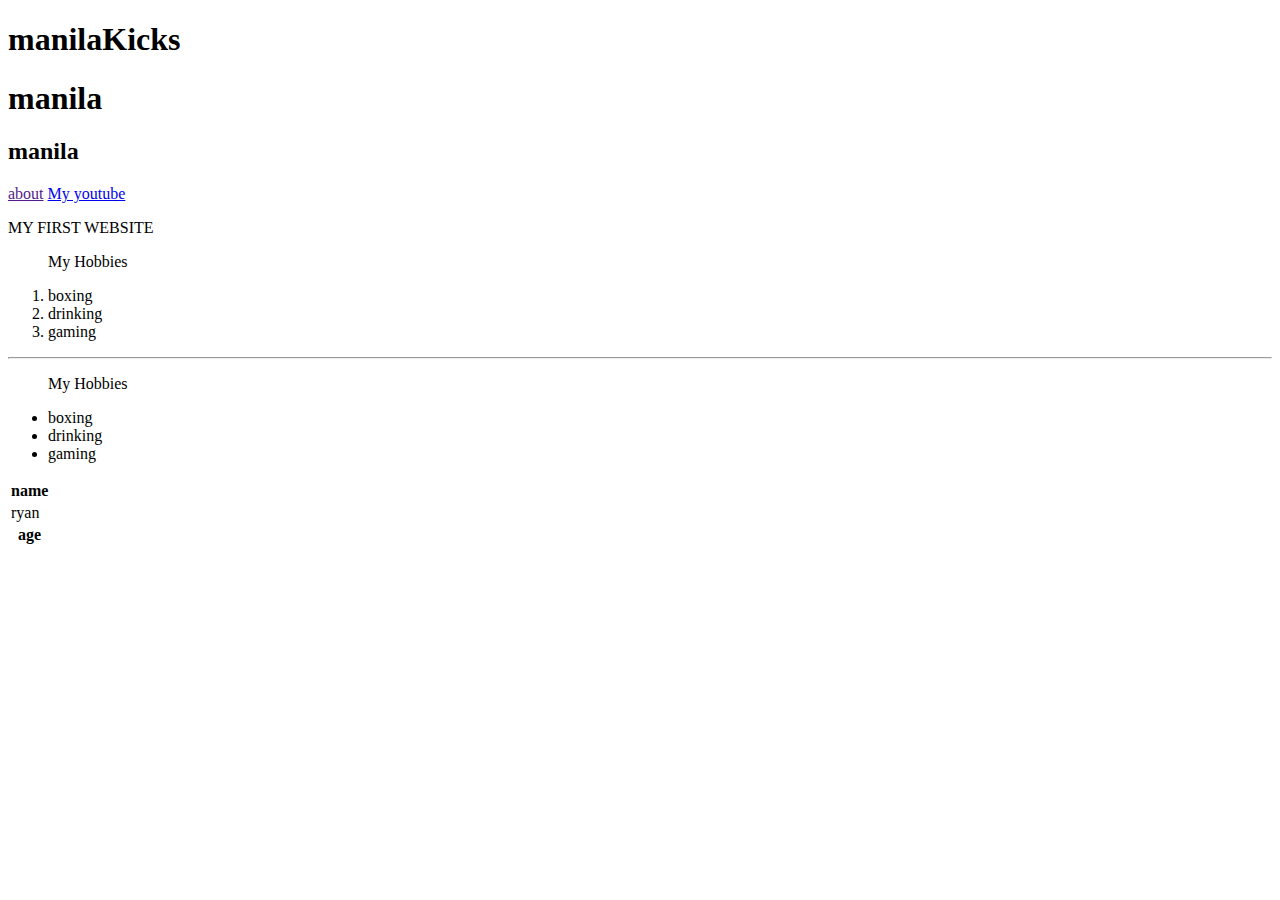
==== index.html @ a445324a "test" ====
<!DOCTYPE html>
<html lang="en">
  <head>
    <meta charset="UTF-8" />
    <meta http-equiv="X-UA-Compatible" content="IE=edge" />
    <meta name="viewport" content="width=device-width, initial-scale=1.0" />
    <title>Document</title>
    <link rel="stylesheet" href="" />
  </head>
  <body>
    <header>
      <h1>manilaKicks</h1>
      <h1>manila</h1>
      <h2>manila</h2>
      <a href="">about</a>
      <a href="yt.com">My youtube</a>
      <p>MY FIRST WEBSITE</p>
      <ol>
        <p>My Hobbies</p>
        <li>boxing</li>
        <li>drinking</li>
        <li>gaming</li>
      </ol>
      <hr />

      <ul>
        <p>My Hobbies</p>
        <li>boxing</li>
        <li>drinking</li>
        <li>gaming</li>
      </ul>
      <nav></nav>

      <table>
        <th>name</th>
        <tr>
          <td>ryan</td>
        </tr>
        <th>age</th>
      </table>
    </header>
  </body>
</html>
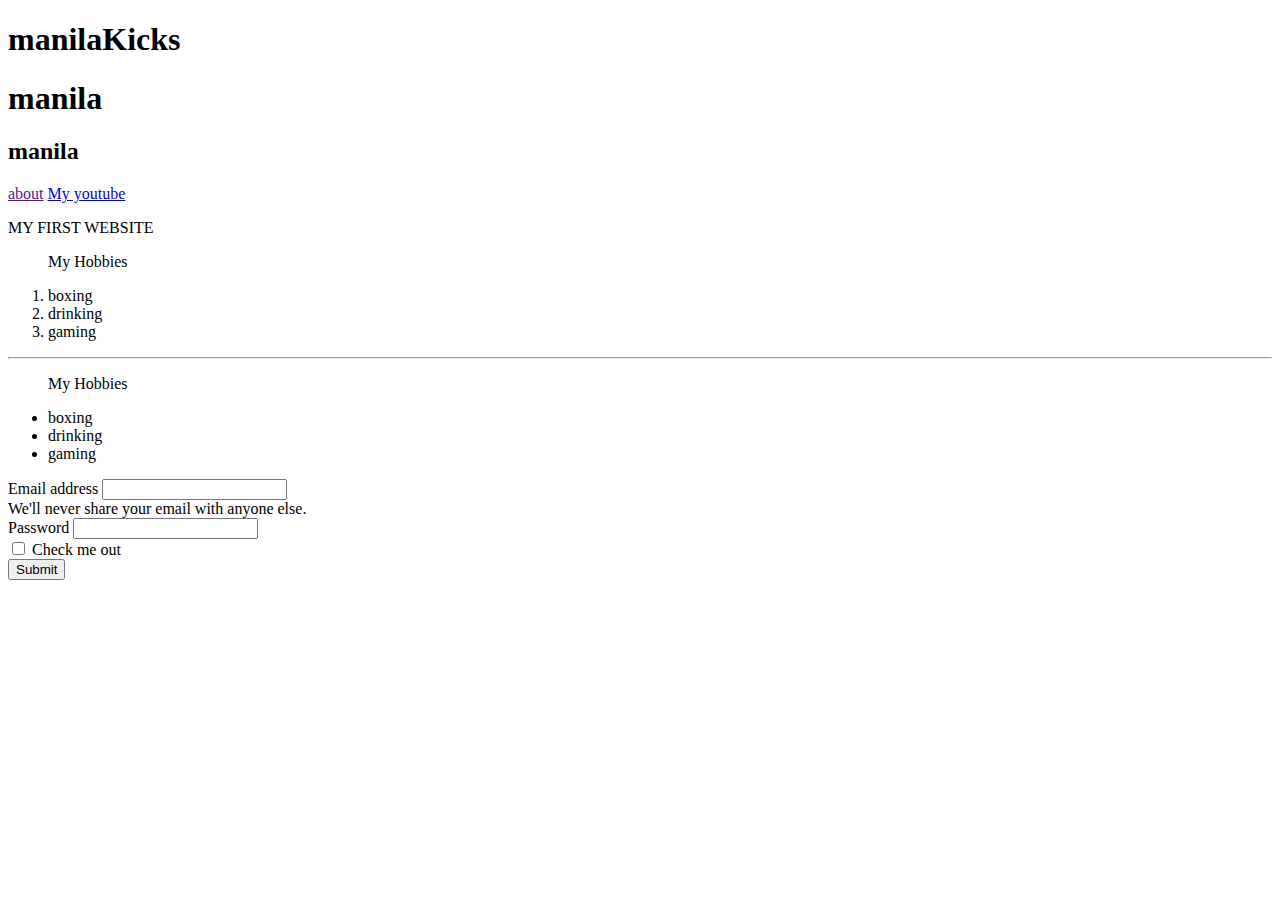
==== commit 5f283bfe: "form" ====
--- a/index.html
+++ b/index.html
@@ -29,15 +29,39 @@
         <li>drinking</li>
         <li>gaming</li>
       </ul>
-      <nav></nav>
-
-      <table>
-        <th>name</th>
-        <tr>
-          <td>ryan</td>
-        </tr>
-        <th>age</th>
-      </table>
     </header>
+    <main>
+      <form>
+        <div class="mb-3">
+          <label for="exampleInputEmail1" class="form-label"
+            >Email address</label
+          >
+          <input
+            type="email"
+            class="form-control"
+            id="exampleInputEmail1"
+            aria-describedby="emailHelp"
+          />
+          <div id="emailHelp" class="form-text">
+            We'll never share your email with anyone else.
+          </div>
+        </div>
+        <div class="mb-3">
+          <label for="exampleInputPassword1" class="form-label">Password</label>
+          <input
+            type="password"
+            class="form-control"
+            id="exampleInputPassword1"
+          />
+        </div>
+        <div class="mb-3 form-check">
+          <input type="checkbox" class="form-check-input" id="exampleCheck1" />
+          <label class="form-check-label" for="exampleCheck1"
+            >Check me out</label
+          >
+        </div>
+        <button type="submit" class="btn btn-primary">Submit</button>
+      </form>
+    </main>
   </body>
 </html>
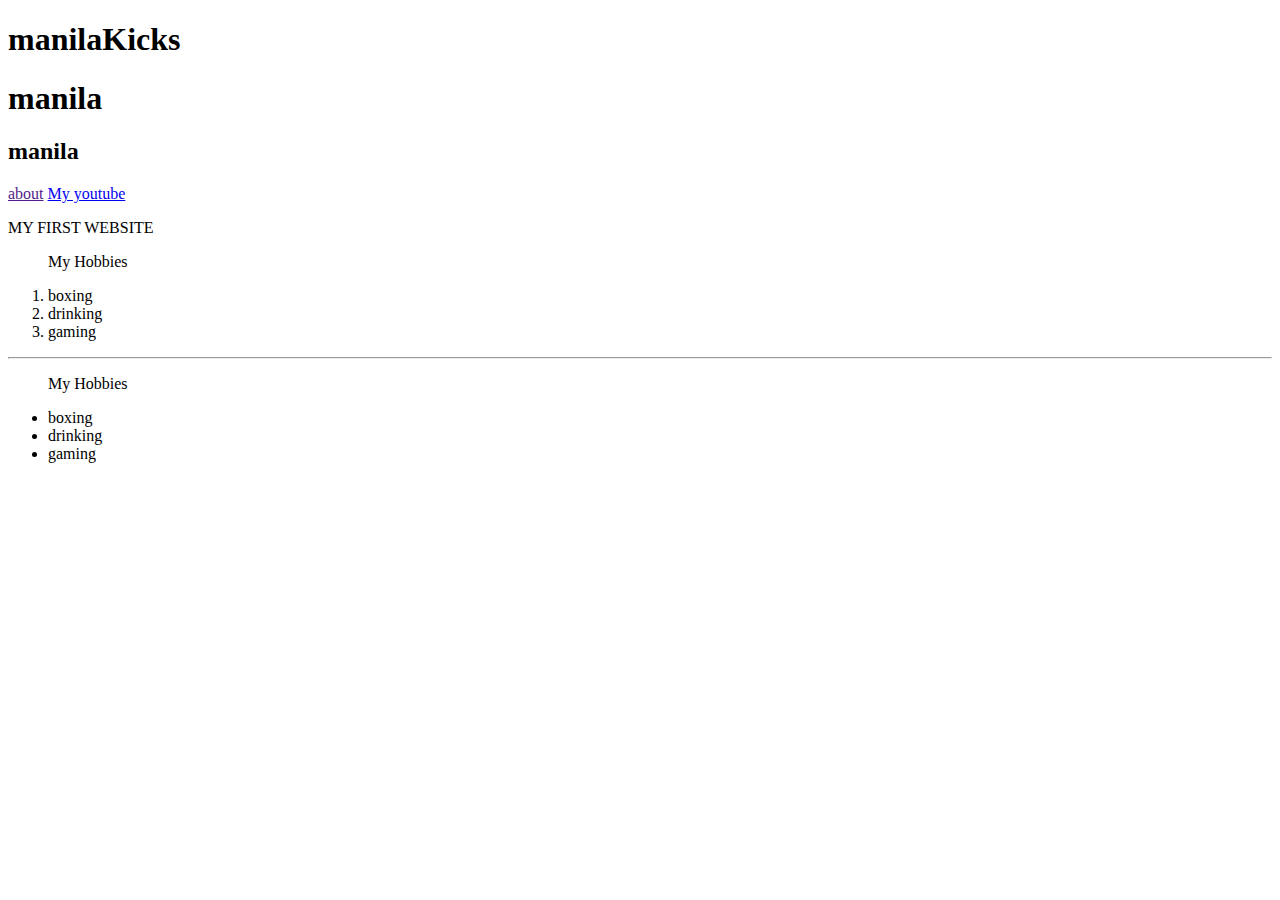
==== commit 13d8f50e: "delete form" ====
--- a/index.html
+++ b/index.html
@@ -30,38 +30,6 @@
         <li>gaming</li>
       </ul>
     </header>
-    <main>
-      <form>
-        <div class="mb-3">
-          <label for="exampleInputEmail1" class="form-label"
-            >Email address</label
-          >
-          <input
-            type="email"
-            class="form-control"
-            id="exampleInputEmail1"
-            aria-describedby="emailHelp"
-          />
-          <div id="emailHelp" class="form-text">
-            We'll never share your email with anyone else.
-          </div>
-        </div>
-        <div class="mb-3">
-          <label for="exampleInputPassword1" class="form-label">Password</label>
-          <input
-            type="password"
-            class="form-control"
-            id="exampleInputPassword1"
-          />
-        </div>
-        <div class="mb-3 form-check">
-          <input type="checkbox" class="form-check-input" id="exampleCheck1" />
-          <label class="form-check-label" for="exampleCheck1"
-            >Check me out</label
-          >
-        </div>
-        <button type="submit" class="btn btn-primary">Submit</button>
-      </form>
-    </main>
+    <main></main>
   </body>
 </html>
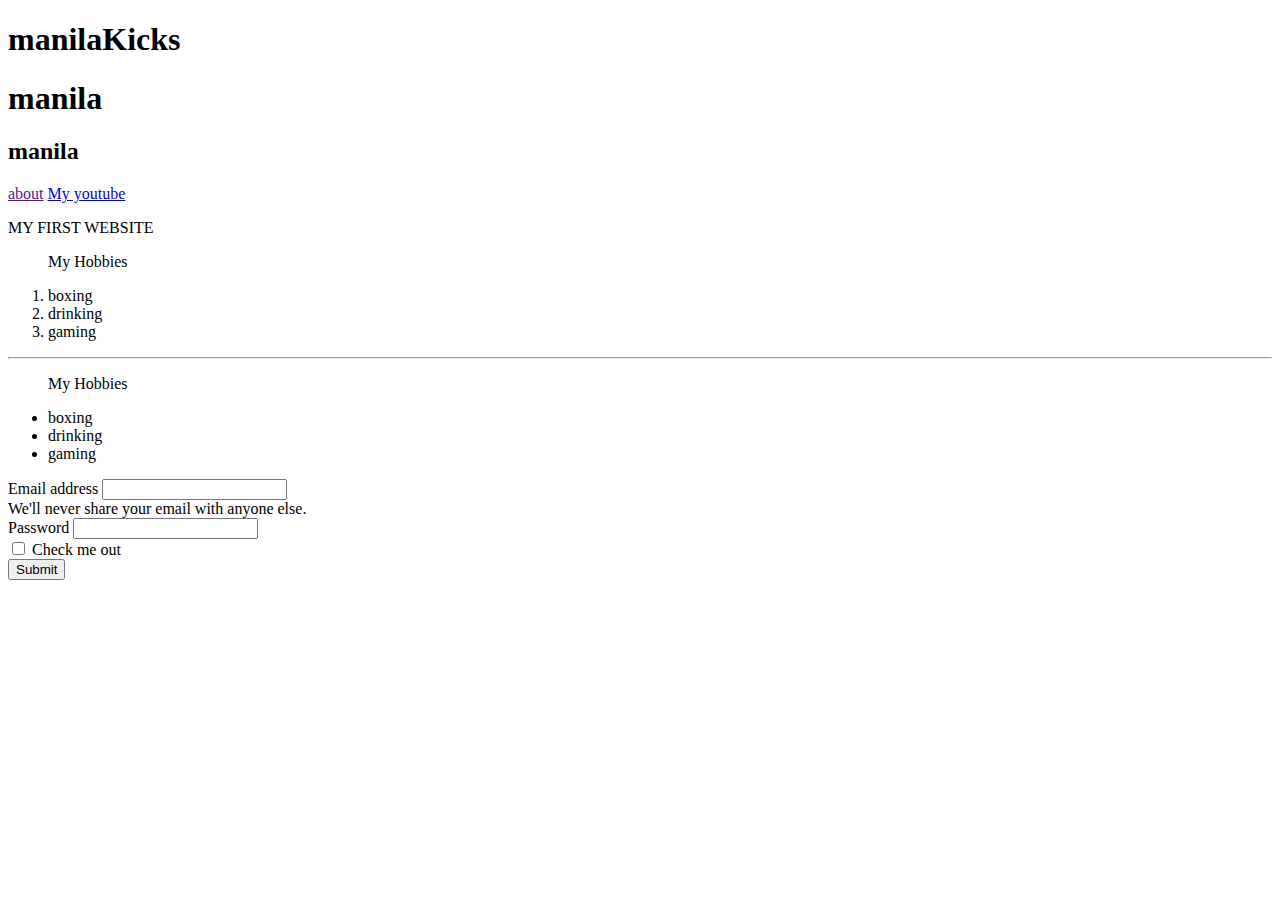
==== commit b221b017: "added form" ====
--- a/index.html
+++ b/index.html
@@ -30,6 +30,38 @@
         <li>gaming</li>
       </ul>
     </header>
-    <main></main>
+    <main>
+      <form>
+        <div class="mb-3">
+          <label for="exampleInputEmail1" class="form-label"
+            >Email address</label
+          >
+          <input
+            type="email"
+            class="form-control"
+            id="exampleInputEmail1"
+            aria-describedby="emailHelp"
+          />
+          <div id="emailHelp" class="form-text">
+            We'll never share your email with anyone else.
+          </div>
+        </div>
+        <div class="mb-3">
+          <label for="exampleInputPassword1" class="form-label">Password</label>
+          <input
+            type="password"
+            class="form-control"
+            id="exampleInputPassword1"
+          />
+        </div>
+        <div class="mb-3 form-check">
+          <input type="checkbox" class="form-check-input" id="exampleCheck1" />
+          <label class="form-check-label" for="exampleCheck1"
+            >Check me out</label
+          >
+        </div>
+        <button type="submit" class="btn btn-primary">Submit</button>
+      </form>
+    </main>
   </body>
 </html>
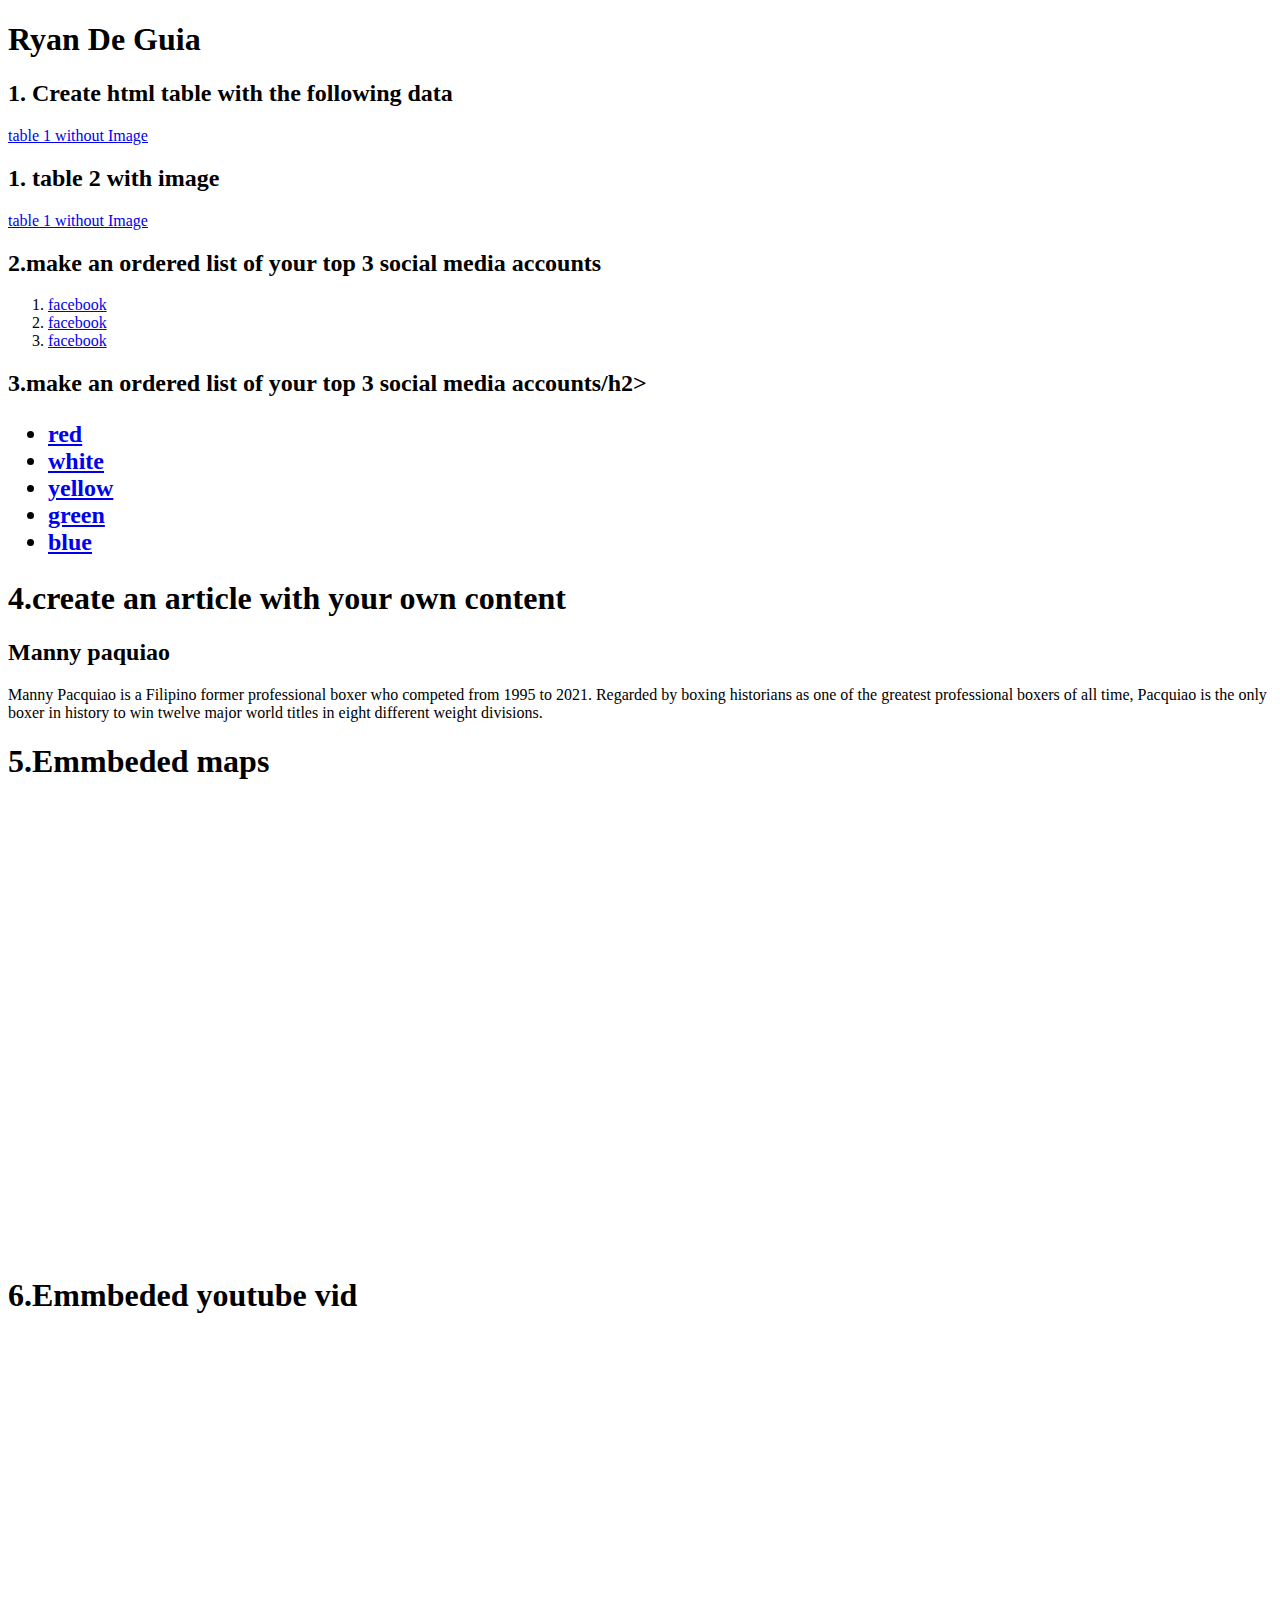
==== commit 35ad99a7: "aa" ====
--- a/index.html
+++ b/index.html
@@ -5,63 +5,71 @@
     <meta http-equiv="X-UA-Compatible" content="IE=edge" />
     <meta name="viewport" content="width=device-width, initial-scale=1.0" />
     <title>Document</title>
-    <link rel="stylesheet" href="" />
+    <link rel="stylesheet" href="/style.css" />
   </head>
   <body>
-    <header>
-      <h1>manilaKicks</h1>
-      <h1>manila</h1>
-      <h2>manila</h2>
-      <a href="">about</a>
-      <a href="yt.com">My youtube</a>
-      <p>MY FIRST WEBSITE</p>
-      <ol>
-        <p>My Hobbies</p>
-        <li>boxing</li>
-        <li>drinking</li>
-        <li>gaming</li>
-      </ol>
-      <hr />
+    <main class="container">
+   
+        <h1>Ryan De Guia</h1>
+        <section>
+          <h2 class="intro">1. Create html table with the following data</h2>
+          <a href="/table.html" class="second-sec-btn">table 1 without Image</a>
+        </section>
+        <section class="map-cont">
+          <h2 class="intro">1. table 2 with image</h2>
+          <a href="/tableimg.html" class="second-sec-btn"
+            >table 1 without Image</a
+          >
+        </section>
+        <section class="map-cont">
+          <h2>2.make an ordered list of your top 3 social media accounts</h2>
+          <ol class="ordered">
+            <li><a class="social" href="https://www.facebook.com/ryan.deguia.94">facebook</a>
+            </li>
+            <li><a class="social" href="https://www.facebook.com/ryan.deguia.94">facebook</a>
+            </li>
+            <li><a class="social" href="https://www.facebook.com/ryan.deguia.94">facebook</a>
+            </li>
+          </ol>
+        </section>
 
-      <ul>
-        <p>My Hobbies</p>
-        <li>boxing</li>
-        <li>drinking</li>
-        <li>gaming</li>
-      </ul>
-    </header>
-    <main>
-      <form>
-        <div class="mb-3">
-          <label for="exampleInputEmail1" class="form-label"
-            >Email address</label
-          >
-          <input
-            type="email"
-            class="form-control"
-            id="exampleInputEmail1"
-            aria-describedby="emailHelp"
-          />
-          <div id="emailHelp" class="form-text">
-            We'll never share your email with anyone else.
-          </div>
+        <section class="map-cont">
+          <h2>3.make an ordered list of your top 3 social media accounts/h2>
+          <ul class="ordered">
+            <li><a class="social1" href="https://www.facebook.com/ryan.deguia.94">red</a>
+            </li>
+            <li><a class="social2" href="https://www.facebook.com/ryan.deguia.94">white</a>
+            </li>
+            <li><a class="social3" href="https://www.facebook.com/ryan.deguia.94">yellow</a>
+            </li>
+            <li><a class="social4" href="https://www.facebook.com/ryan.deguia.94">green</a>
+            </li>
+            <li><a class="social5" href="https://www.facebook.com/ryan.deguia.94">blue</a>
+            </li>
+          </>
+        </section>
+
+        <section class="map-cont">
+          <h1>4.create an article with your own content</h1>
+          <article>
+            <h2>Manny paquiao</h2>
+            <p class="article">Manny Pacquiao is a Filipino former professional boxer who competed from 1995 to 2021. Regarded by boxing historians as one of the greatest professional boxers of all time, Pacquiao is the only boxer in history to win twelve major world titles in eight different weight divisions.</p>
+          </article>
+
+        </section>
+
+        <section class="map-cont">
+          <h1>5.Emmbeded maps</h1>
+          <div class="map">
+          <iframe class="main-map" src="https://www.google.com/maps/embed?pb=!1m18!1m12!1m3!1d3858.8863439459346!2d121.00415157497646!3d14.719017185781448!2m3!1f0!2f0!3f0!3m2!1i1024!2i768!4f13.1!3m3!1m2!1s0x3397b16dba6c51d3%3A0x7340878f420f128!2sCaybiga%20Elementary%20School!5e0!3m2!1sen!2sph!4v1681300811341!5m2!1sen!2sph" width="600" height="450" style="border:0;" allowfullscreen="" loading="lazy" referrerpolicy="no-referrer-when-downgrade"></iframe>
         </div>
-        <div class="mb-3">
-          <label for="exampleInputPassword1" class="form-label">Password</label>
-          <input
-            type="password"
-            class="form-control"
-            id="exampleInputPassword1"
-          />
+        </section>
+
+        <section class="map-cont">
+          <h1>6.Emmbeded youtube vid</h1>
+          <div class="map sub-map">
+          <iframe width="560" height="315" src="https://www.youtube.com/embed/2TDN50OzZNk" title="YouTube video player" frameborder="0" allow="accelerometer; autoplay; clipboard-write; encrypted-media; gyroscope; picture-in-picture; web-share" allowfullscreen></iframe>
         </div>
-        <div class="mb-3 form-check">
-          <input type="checkbox" class="form-check-input" id="exampleCheck1" />
-          <label class="form-check-label" for="exampleCheck1"
-            >Check me out</label
-          >
-        </div>
-        <button type="submit" class="btn btn-primary">Submit</button>
-      </form>
     </main>
   </body>
 </html>
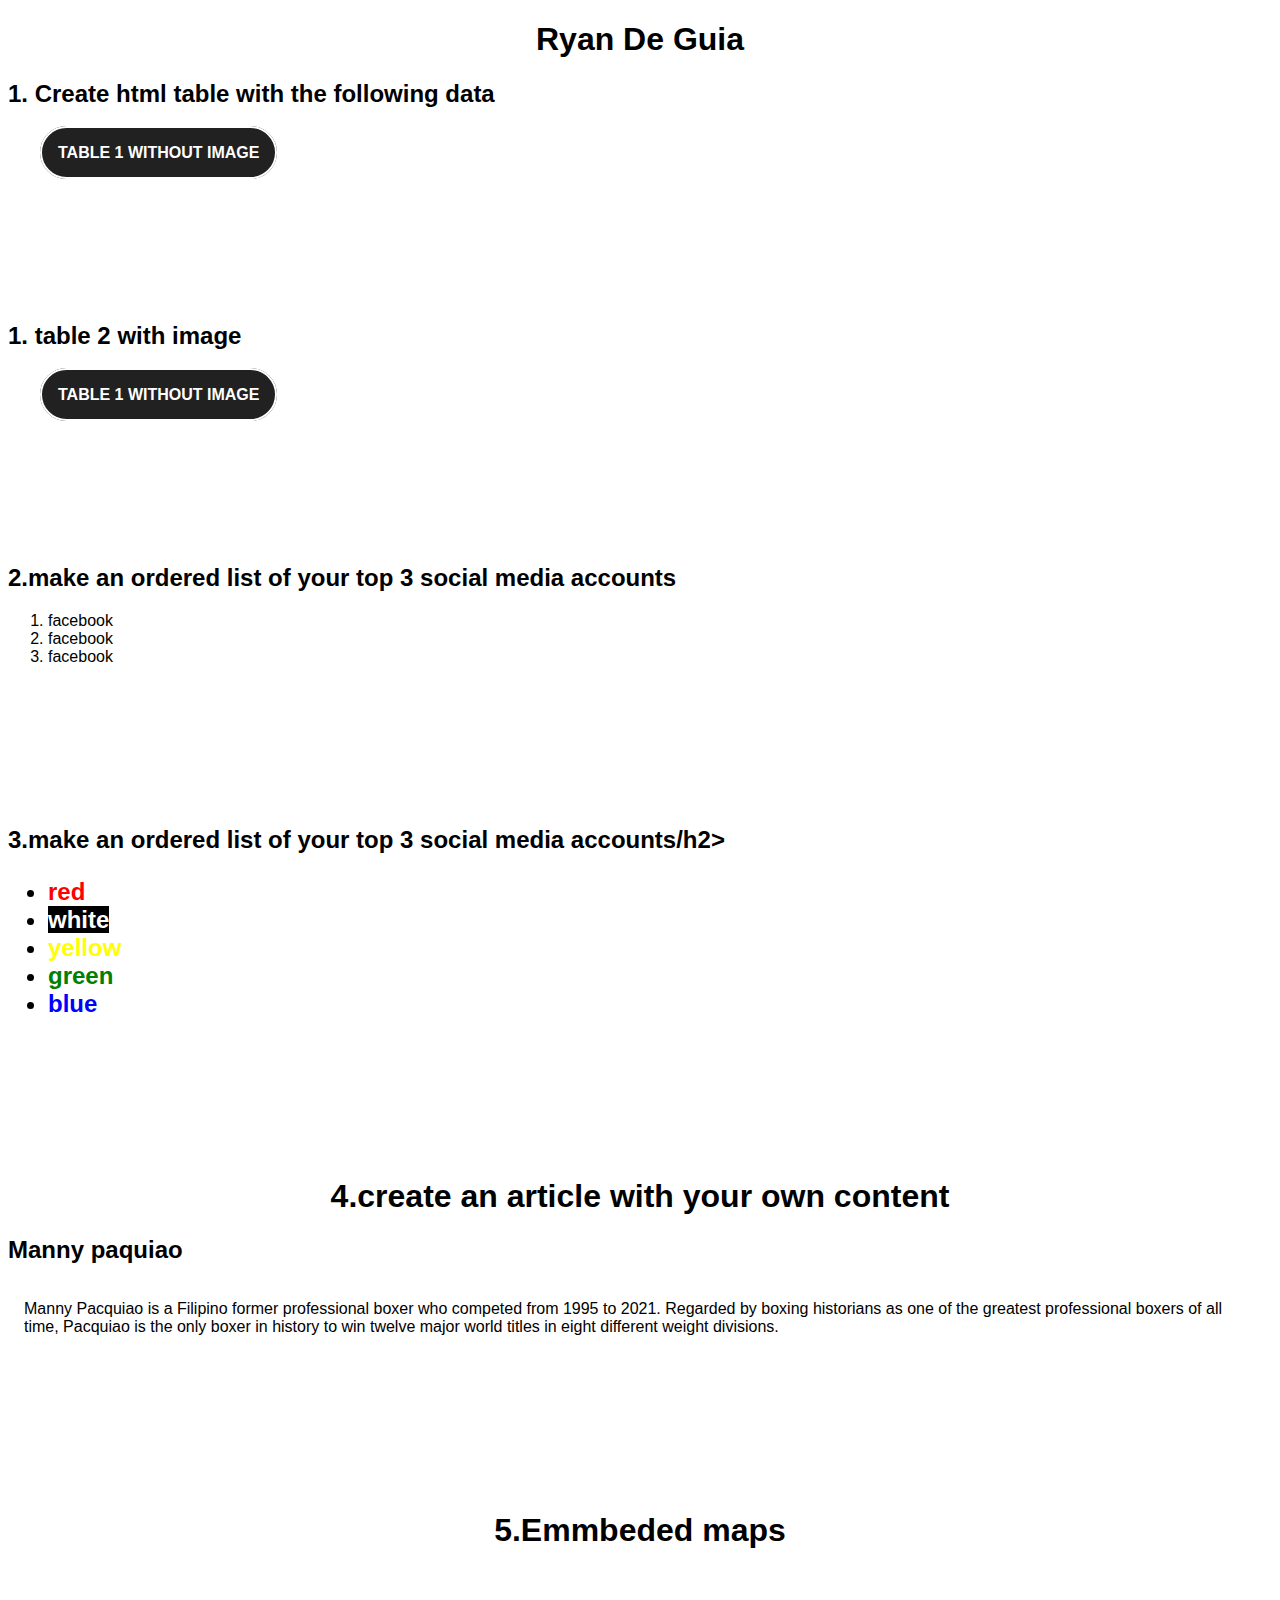
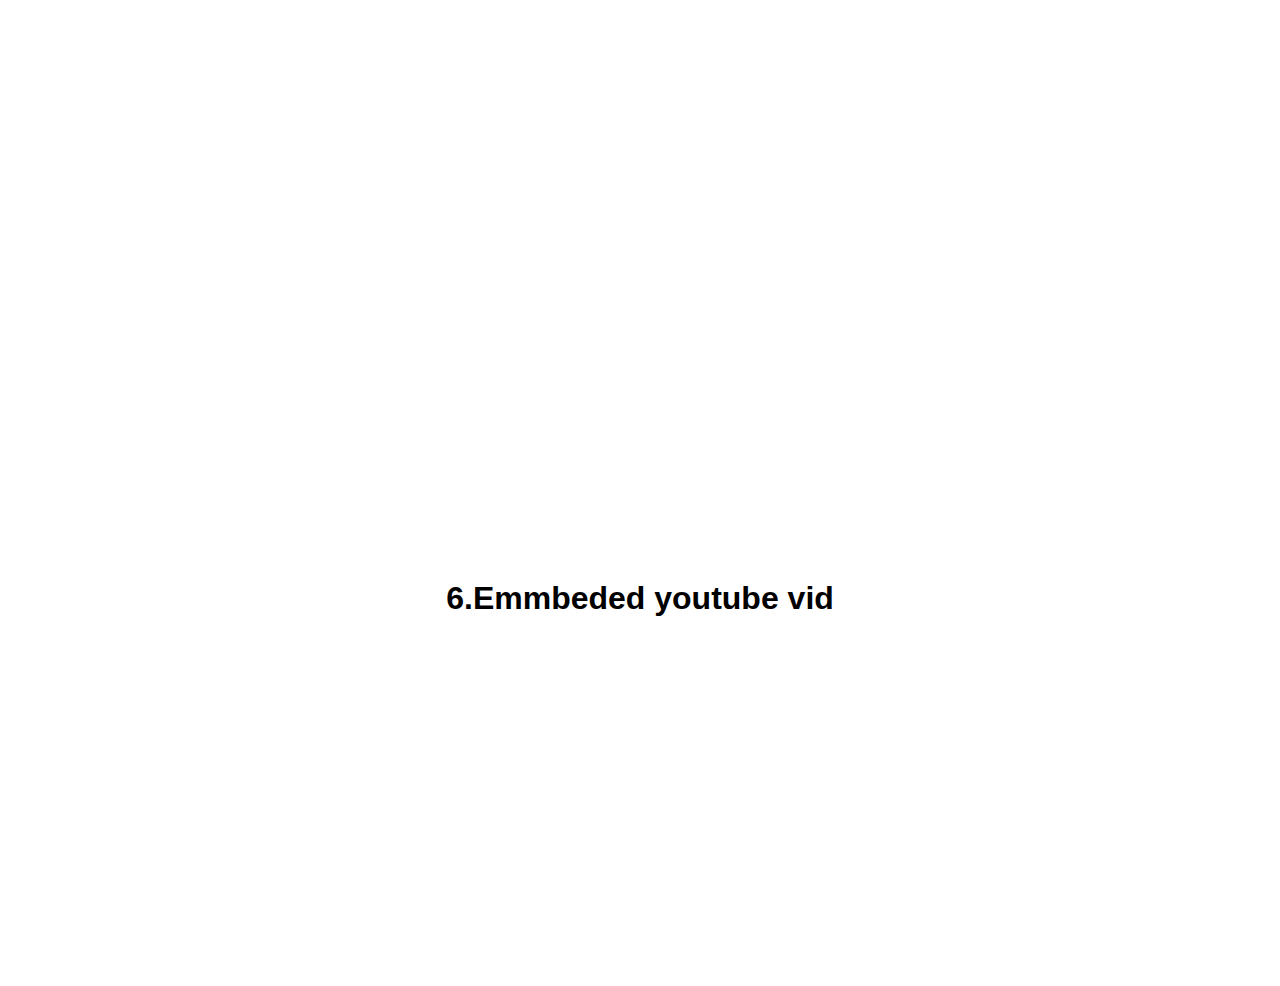
==== commit 3d607e1d: "update" ====
--- a/index.html
+++ b/index.html
@@ -5,7 +5,7 @@
     <meta http-equiv="X-UA-Compatible" content="IE=edge" />
     <meta name="viewport" content="width=device-width, initial-scale=1.0" />
     <title>Document</title>
-    <link rel="stylesheet" href="/style.css" />
+    <link rel="stylesheet" href="style.css" />
   </head>
   <body>
     <main class="container">
@@ -13,11 +13,11 @@
         <h1>Ryan De Guia</h1>
         <section>
           <h2 class="intro">1. Create html table with the following data</h2>
-          <a href="/table.html" class="second-sec-btn">table 1 without Image</a>
+          <a href="table.html" class="second-sec-btn">table 1 without Image</a>
         </section>
         <section class="map-cont">
           <h2 class="intro">1. table 2 with image</h2>
-          <a href="/tableimg.html" class="second-sec-btn"
+          <a href="tableimg.html" class="second-sec-btn"
             >table 1 without Image</a
           >
         </section>
--- a/style.css
+++ b/style.css
@@ -0,0 +1,114 @@
+body {
+  font-family: "Noto Sans SC", sans-serif;
+}
+
+table {
+  margin: auto;
+  width: 50%;
+  border-style: none;
+  border-spacing: 0;
+  border-collapse: collapse;
+  text-align: center;
+  padding: 12px;
+  border: 2px solid rgb(71, 71, 71);
+  cursor: pointer;
+}
+tr th {
+  background-color: rgb(92, 92, 92);
+  padding: 10px;
+  color: white;
+  font-family: "Segoe UI", Tahoma, Geneva, Verdana, sans-serif;
+}
+.mobname {
+  background-color: greenyellow;
+  color: black;
+}
+h1 {
+  text-align: center;
+}
+tr td {
+  padding: 9px;
+  font-family: "Gill Sans", "Gill Sans MT", Calibri, "Trebuchet MS", sans-serif;
+}
+.row {
+  background-color: rgb(143, 3, 3);
+  color: white;
+}
+
+.tabdata {
+  background-color: rgb(226, 225, 225);
+}
+.container {
+  margin-bottom: 10rem;
+}
+
+.img {
+  width: 20%;
+}
+
+.container {
+  max-width: 80rem;
+  margin: 0 auto;
+}
+
+.second-sec-btn {
+  margin: 2rem;
+  font-size: 1rem;
+  width: 20%;
+  border-radius: 2rem;
+  padding: 1rem;
+  font-weight: 600;
+  border: 2px solid #ffffff;
+  color: #ffffff;
+  background-color: #000000de;
+  text-transform: uppercase;
+  text-decoration: none;
+}
+
+.social {
+  text-decoration: none;
+  color: black;
+}
+.social1 {
+  text-decoration: none;
+  color: red;
+}
+.social2 {
+  text-decoration: none;
+  color: white;
+  background-color: black;
+}
+.social3 {
+  text-decoration: none;
+  color: yellow;
+}
+.social4 {
+  text-decoration: none;
+  color: green;
+}
+.social5 {
+  text-decoration: none;
+  color: blue;
+}
+.article {
+  padding: 1rem;
+}
+
+.map-cont {
+  margin-top: 10rem;
+}
+.map {
+  display: flex;
+  justify-content: center;
+}
+.main-map {
+  width: 100vw;
+  margin: 0 2rem 0 2rem;
+  border-radius: 2rem;
+}
+.intro {
+  padding-bottom: 1rem;
+}
+.sub-map {
+  margin-bottom: 2rem;
+}
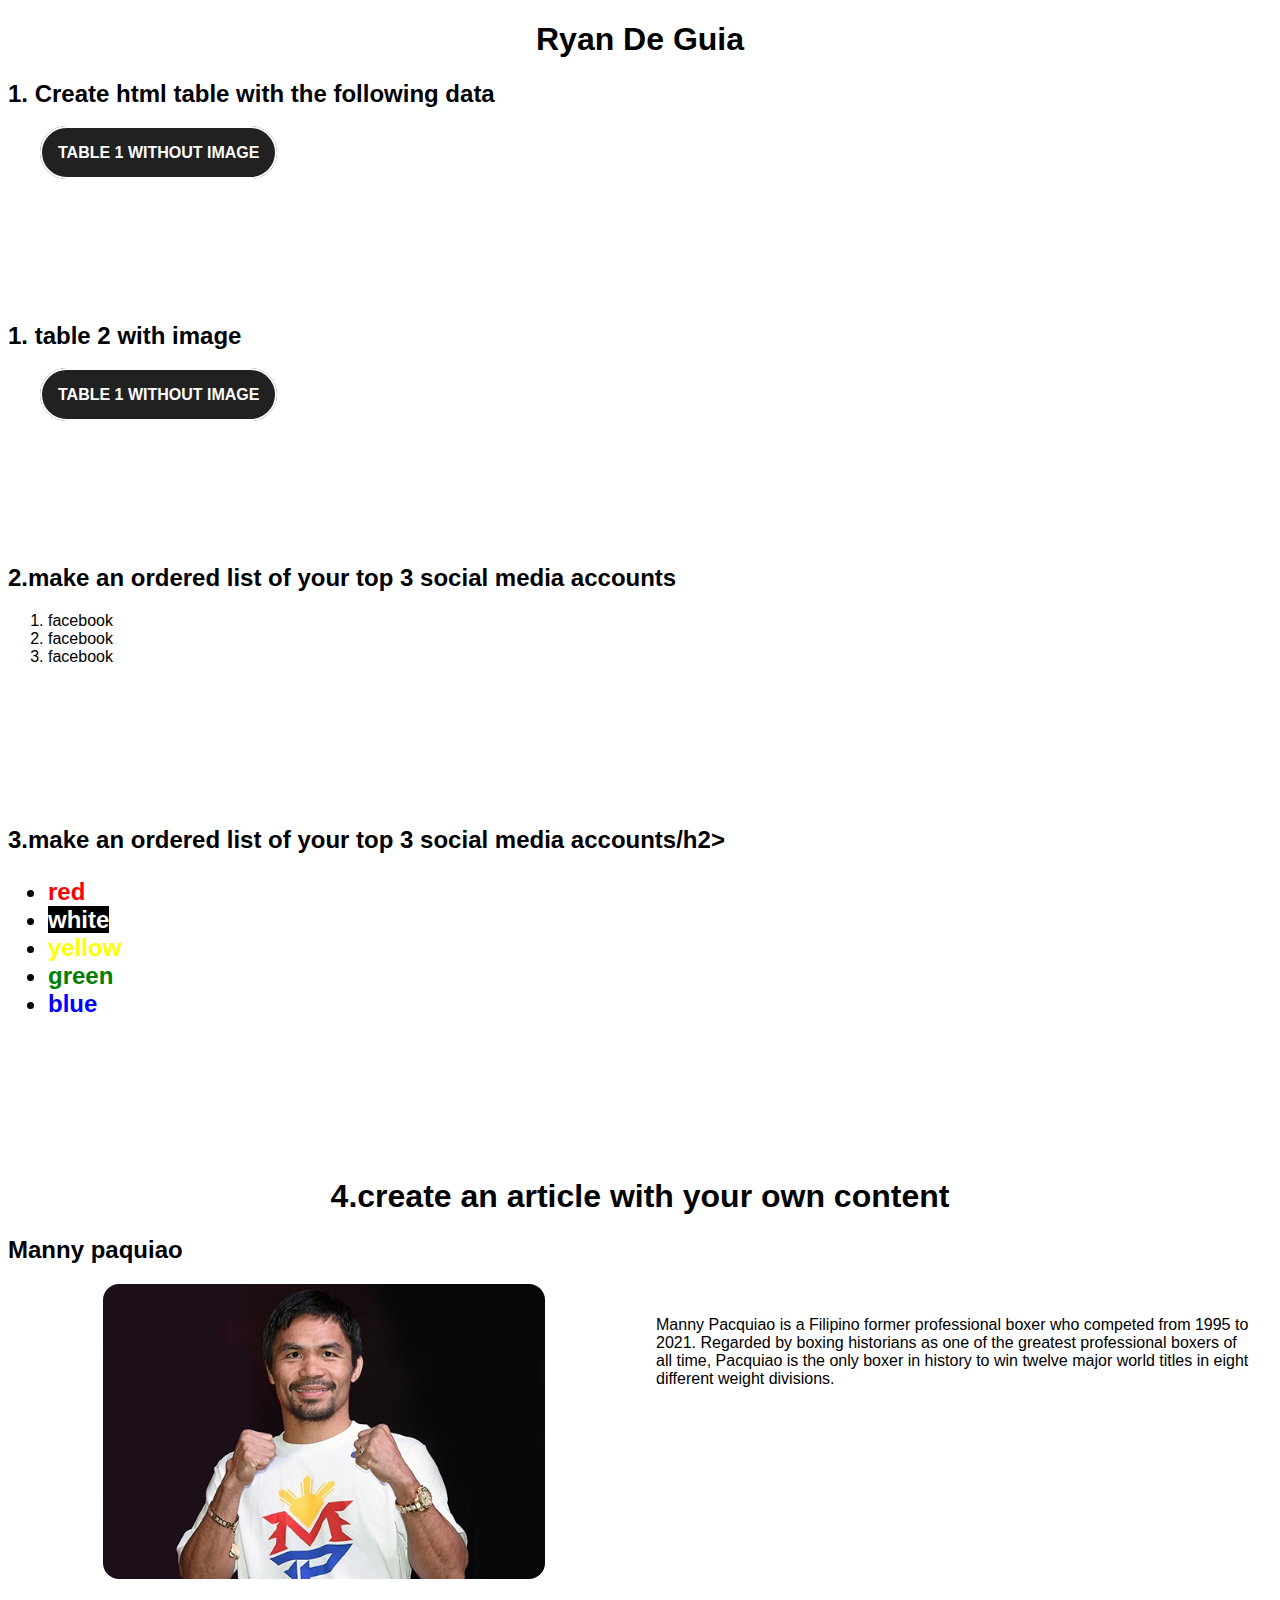
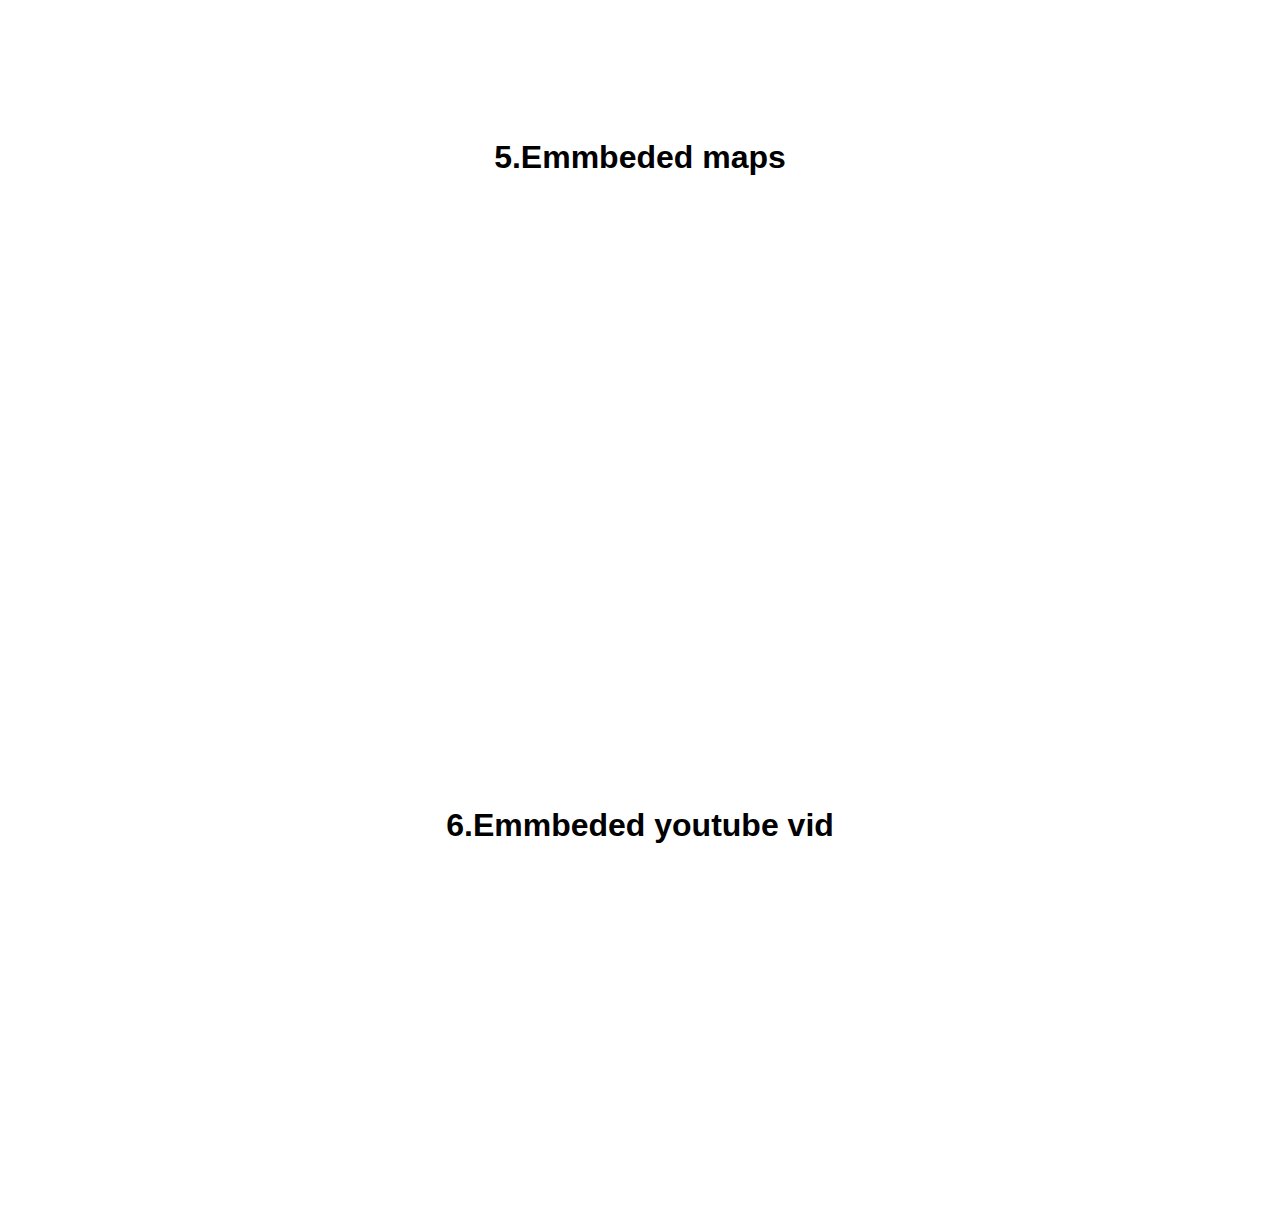
==== commit ba80c296: "aa" ====
--- a/index.html
+++ b/index.html
@@ -53,7 +53,10 @@
           <h1>4.create an article with your own content</h1>
           <article>
             <h2>Manny paquiao</h2>
+            <div class="grid">
+              <img src="manny.jpg" class="manny" alt="">
             <p class="article">Manny Pacquiao is a Filipino former professional boxer who competed from 1995 to 2021. Regarded by boxing historians as one of the greatest professional boxers of all time, Pacquiao is the only boxer in history to win twelve major world titles in eight different weight divisions.</p>
+          </div>
           </article>
 
         </section>
--- a/style.css
+++ b/style.css
@@ -112,3 +112,12 @@
 .sub-map {
   margin-bottom: 2rem;
 }
+.grid {
+  display: grid;
+  grid-template-columns: repeat(2, 1fr);
+}
+.manny {
+  justify-self: center;
+  width: 70%;
+  border-radius: 1rem;
+}
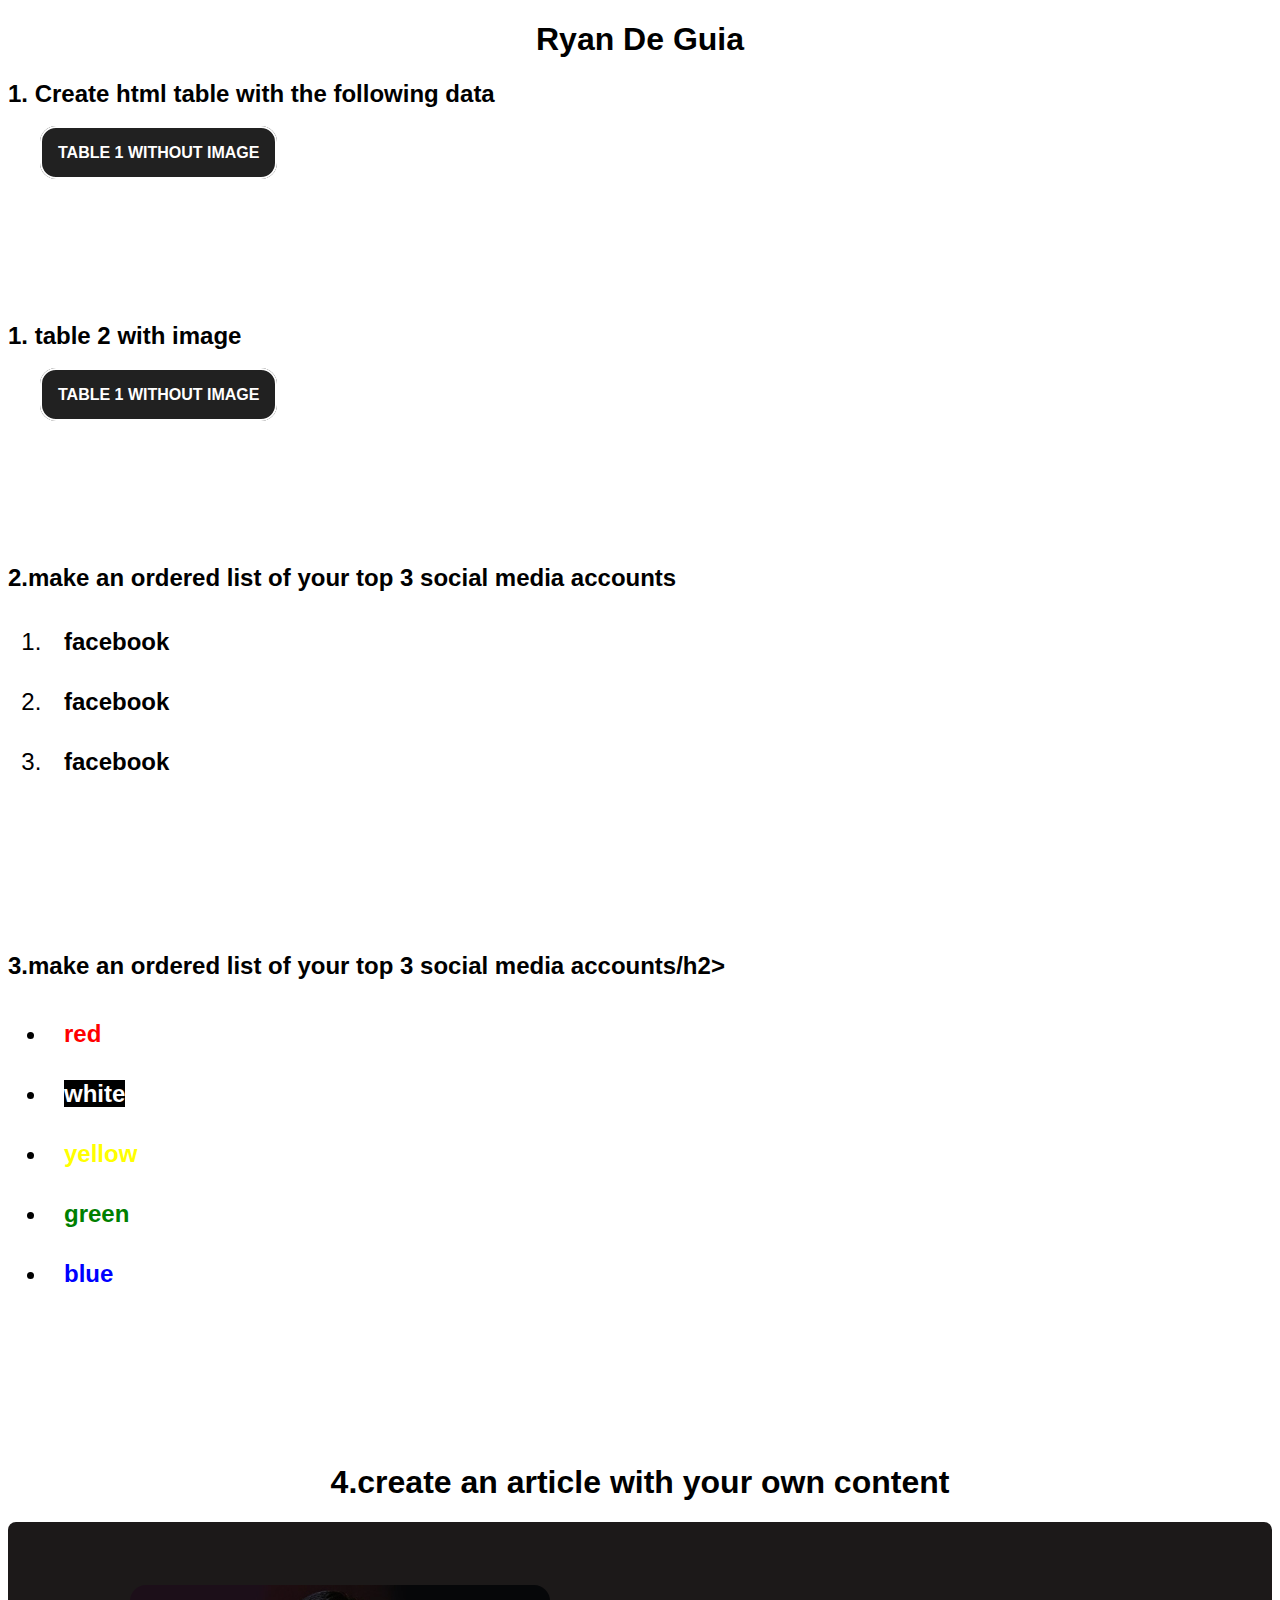
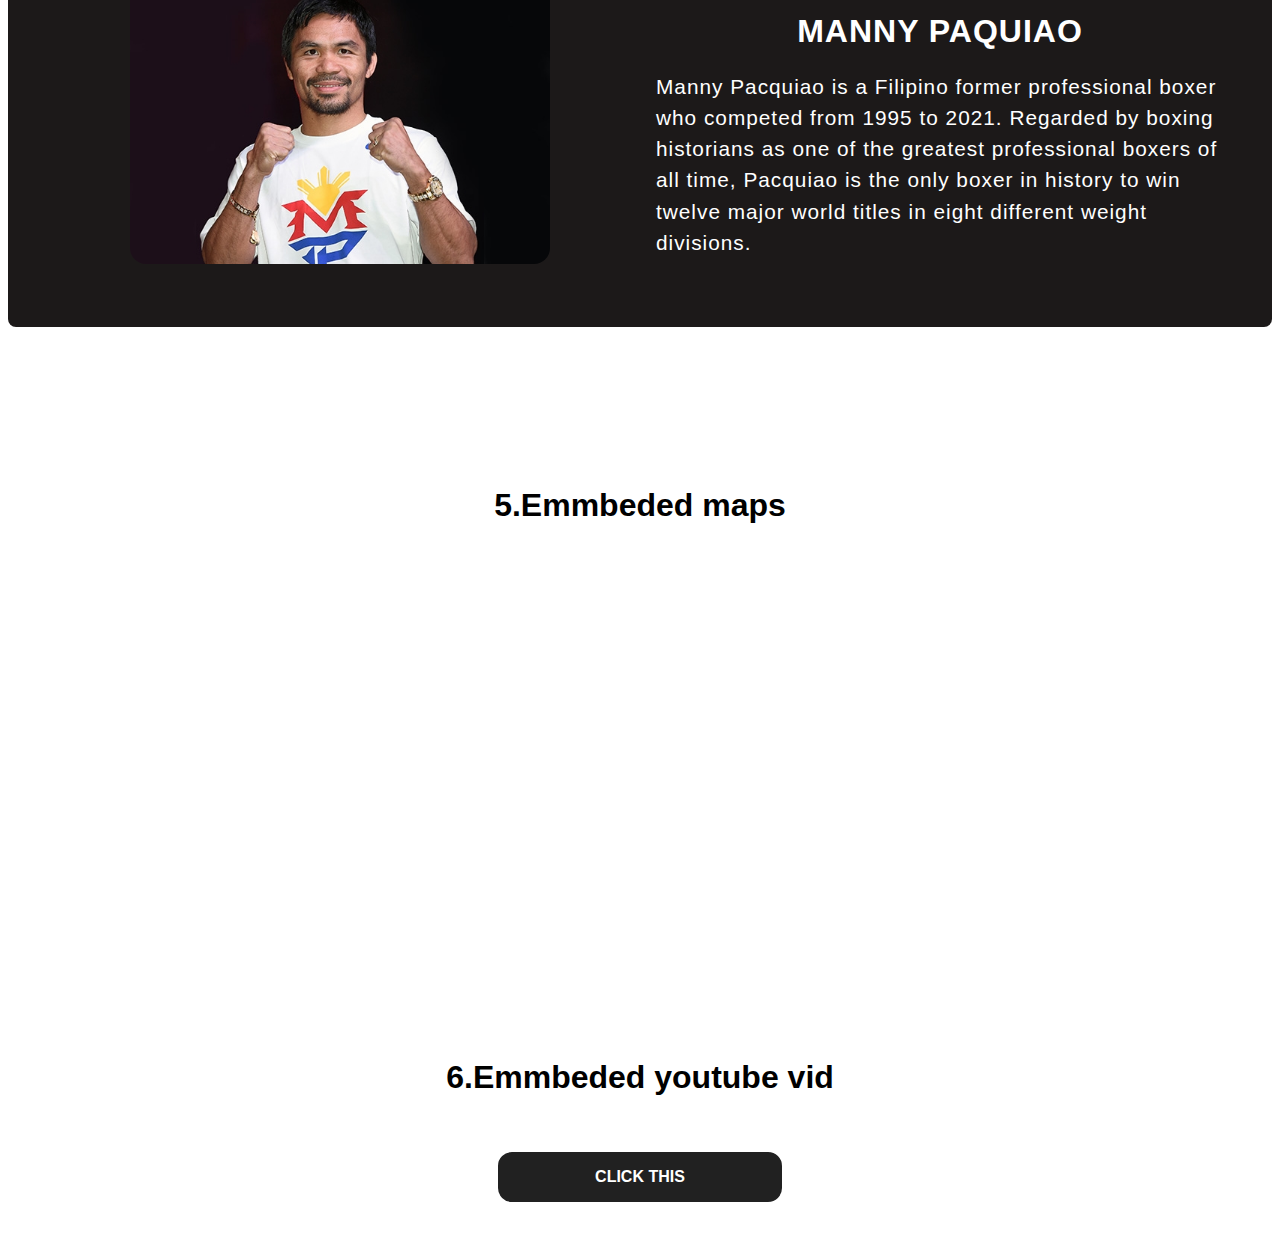
==== commit 14a6c41b: "a" ====
--- a/index.html
+++ b/index.html
@@ -51,11 +51,13 @@
 
         <section class="map-cont">
           <h1>4.create an article with your own content</h1>
-          <article>
-            <h2>Manny paquiao</h2>
+          <article class="article-container">
+            
             <div class="grid">
+              <div class="manny-container">
               <img src="manny.jpg" class="manny" alt="">
-            <p class="article">Manny Pacquiao is a Filipino former professional boxer who competed from 1995 to 2021. Regarded by boxing historians as one of the greatest professional boxers of all time, Pacquiao is the only boxer in history to win twelve major world titles in eight different weight divisions.</p>
+            </div>
+            <p class="article"> <span class="h1-artic">Manny paquiao</span>Manny Pacquiao is a Filipino former professional boxer who competed from 1995 to 2021. Regarded by boxing historians as one of the greatest professional boxers of all time, Pacquiao is the only boxer in history to win twelve major world titles in eight different weight divisions.</p>
           </div>
           </article>
 
@@ -64,14 +66,15 @@
         <section class="map-cont">
           <h1>5.Emmbeded maps</h1>
           <div class="map">
-          <iframe class="main-map" src="https://www.google.com/maps/embed?pb=!1m18!1m12!1m3!1d3858.8863439459346!2d121.00415157497646!3d14.719017185781448!2m3!1f0!2f0!3f0!3m2!1i1024!2i768!4f13.1!3m3!1m2!1s0x3397b16dba6c51d3%3A0x7340878f420f128!2sCaybiga%20Elementary%20School!5e0!3m2!1sen!2sph!4v1681300811341!5m2!1sen!2sph" width="600" height="450" style="border:0;" allowfullscreen="" loading="lazy" referrerpolicy="no-referrer-when-downgrade"></iframe>
+          <iframe class="main-map " src="https://www.google.com/maps/embed?pb=!1m18!1m12!1m3!1d3858.8863439459346!2d121.00415157497646!3d14.719017185781448!2m3!1f0!2f0!3f0!3m2!1i1024!2i768!4f13.1!3m3!1m2!1s0x3397b16dba6c51d3%3A0x7340878f420f128!2sCaybiga%20Elementary%20School!5e0!3m2!1sen!2sph!4v1681300811341!5m2!1sen!2sph" width="600" height="450" style="border:0;" allowfullscreen="" loading="lazy" referrerpolicy="no-referrer-when-downgrade"></iframe>
         </div>
         </section>
 
-        <section class="map-cont">
-          <h1>6.Emmbeded youtube vid</h1>
-          <div class="map sub-map">
-          <iframe width="560" height="315" src="https://www.youtube.com/embed/2TDN50OzZNk" title="YouTube video player" frameborder="0" allow="accelerometer; autoplay; clipboard-write; encrypted-media; gyroscope; picture-in-picture; web-share" allowfullscreen></iframe>
+        <h1>6.Emmbeded youtube vid</h1>
+        <div class="btn">
+        <a href="vid.html" class="second-sec-btn "
+            >click this</a
+          >
         </div>
     </main>
   </body>
--- a/style.css
+++ b/style.css
@@ -55,7 +55,7 @@
   margin: 2rem;
   font-size: 1rem;
   width: 20%;
-  border-radius: 2rem;
+  border-radius: 1rem;
   padding: 1rem;
   font-weight: 600;
   border: 2px solid #ffffff;
@@ -68,6 +68,12 @@
 .social {
   text-decoration: none;
   color: black;
+  font-size: 1.5rem;
+  font-weight: 700;
+}
+.ordered li {
+  font-size: 1.5rem;
+  padding: 1rem;
 }
 .social1 {
   text-decoration: none;
@@ -91,7 +97,25 @@
   color: blue;
 }
 .article {
+  display: flex;
   padding: 1rem;
+  align-items: center;
+  font-size: 1.3rem;
+  line-height: 1.5;
+  letter-spacing: 1px;
+  flex-flow: column wrap;
+  color: #ffffff;
+}
+.h1-artic {
+  font-size: 2rem;
+  text-transform: uppercase;
+  font-weight: 700;
+  padding: 1rem;
+}
+.article-container {
+  background-color: rgb(28, 25, 25);
+  border-radius: 0.5rem;
+  padding: 2rem;
 }
 
 .map-cont {
@@ -100,6 +124,7 @@
 .map {
   display: flex;
   justify-content: center;
+  margin-bottom: 4rem;
 }
 .main-map {
   width: 100vw;
@@ -117,7 +142,19 @@
   grid-template-columns: repeat(2, 1fr);
 }
 .manny {
-  justify-self: center;
+  display: flex;
+  justify-content: center;
   width: 70%;
   border-radius: 1rem;
 }
+.manny-container {
+  display: flex;
+  align-items: center;
+  justify-content: center;
+}
+
+.btn {
+  display: flex;
+  text-align: center;
+  justify-content: center;
+}
